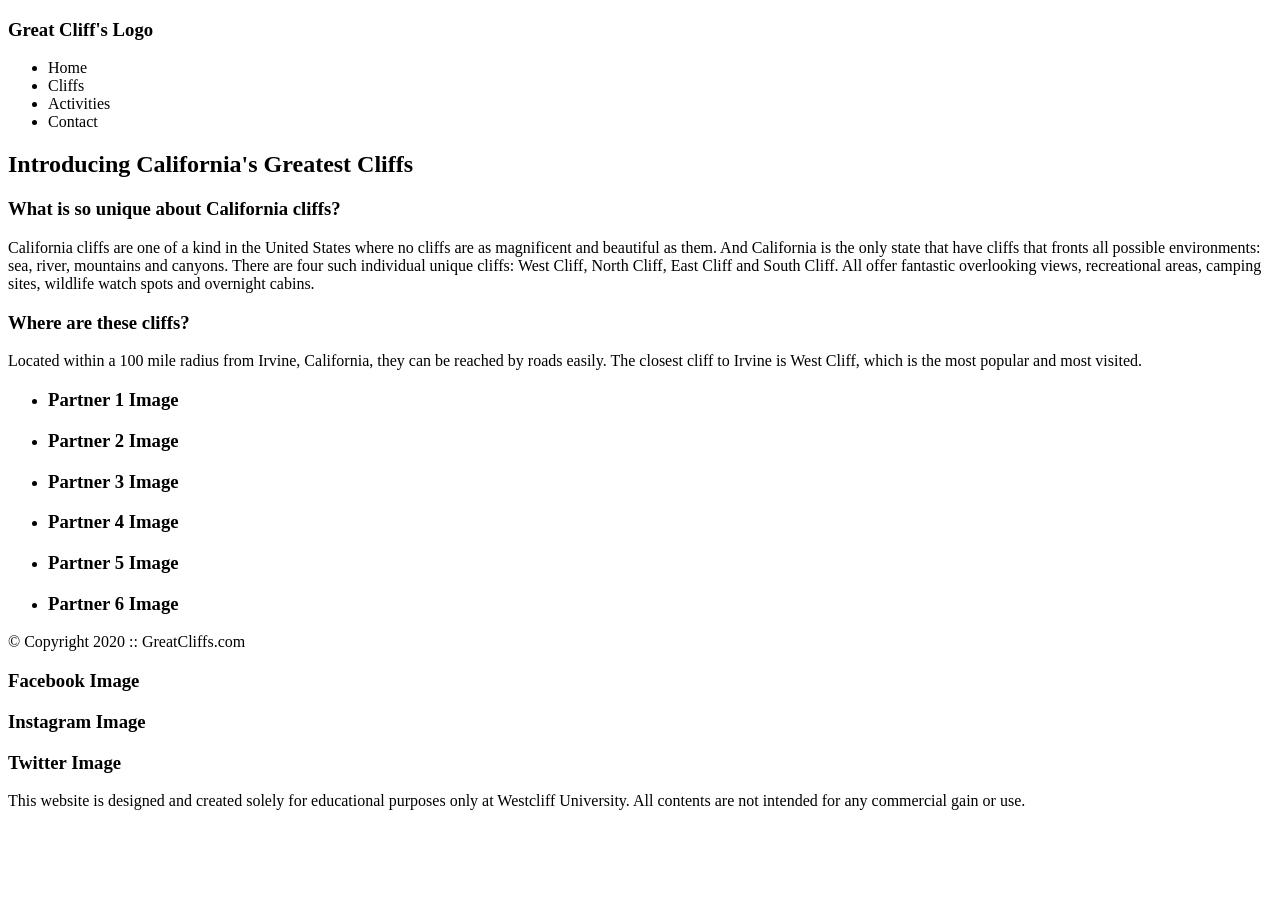
==== index.html @ 884df66e "assignment submision" ====
<!DOCTYPE html>
<html>
<head>
<title>Great Cliffs</title>
<meta charset="utf-8">
</head>
<body>

<!-- Container to wrap everything -->
<div id="container">

    <!-- Header -->
    <header>
        <div class="main-header">

            <!-- Site logo -->
            <div class="logo">
                <h3>Great Cliff's Logo</h3>
            </div>

            <!-- Main Navigation -->
            <nav class="main-menu">
                <ul>
                    <li>Home</li>
                    <li>Cliffs</li>
                    <li>Activities</li>
                    <li>Contact</li>
                </ul>
            </nav> <!-- End Main Navigation -->

        </div> <!-- End main-header -->
    </header> <!-- End Header -->

    <!-- Main Content -->
    <main>
        <h2>Introducing California's Greatest Cliffs</h2>

        <h3>What is so unique about California cliffs?</h3>
        <p>California cliffs are one of a kind in the United States where no cliffs are as magnificent and beautiful as them. And California is the only state that have cliffs that fronts all possible environments: sea, river, mountains and canyons. There are four such individual unique cliffs: West Cliff, North Cliff, East Cliff and South Cliff. All offer fantastic overlooking views, recreational areas, camping sites, wildlife watch spots and overnight cabins.</p>

        <h3>Where are these cliffs?</h3>
        <p>Located within a 100 mile radius from Irvine, California, they can be reached by roads easily. The closest cliff to Irvine is West Cliff, which is the most popular and most visited.</p>
    </main> <!-- End Main Content -->

    <!-- Partners -->
    <section>
        <ul id="partners">
            <li class="partner"><h3>Partner 1 Image</h3></li>
            <li class="partner"><h3>Partner 2 Image</h3></li>
            <li class="partner"><h3>Partner 3 Image</h3></li>
            <li class="partner"><h3>Partner 4 Image</h3></li>
            <li class="partner"><h3>Partner 5 Image</h3></li>
            <li class="partner"><h3>Partner 6 Image</h3></li>
        </ul>
    </section> <!-- End Partners -->

    <!-- Footer Information -->
    <footer>

        <div id="nondisclaimer">
            <div class="copy">&copy; Copyright 2020 :: GreatCliffs.com</div>
            <div class="social">
                <h3>Facebook Image</h3>
                <h3>Instagram Image</h3>
                <h3>Twitter Image</h3>
            </div>
        </div> <!-- End nondisclaimer -->

        <div id="disclaimer">
            <p>This website is designed and created solely for educational purposes only at Westcliff University. All contents are not intended for any commercial gain or use.</p>
        </div> <!-- End disclaimer -->

    </footer> <!-- End Footer -->

</div> <!-- End Container -->

</body>
</html>
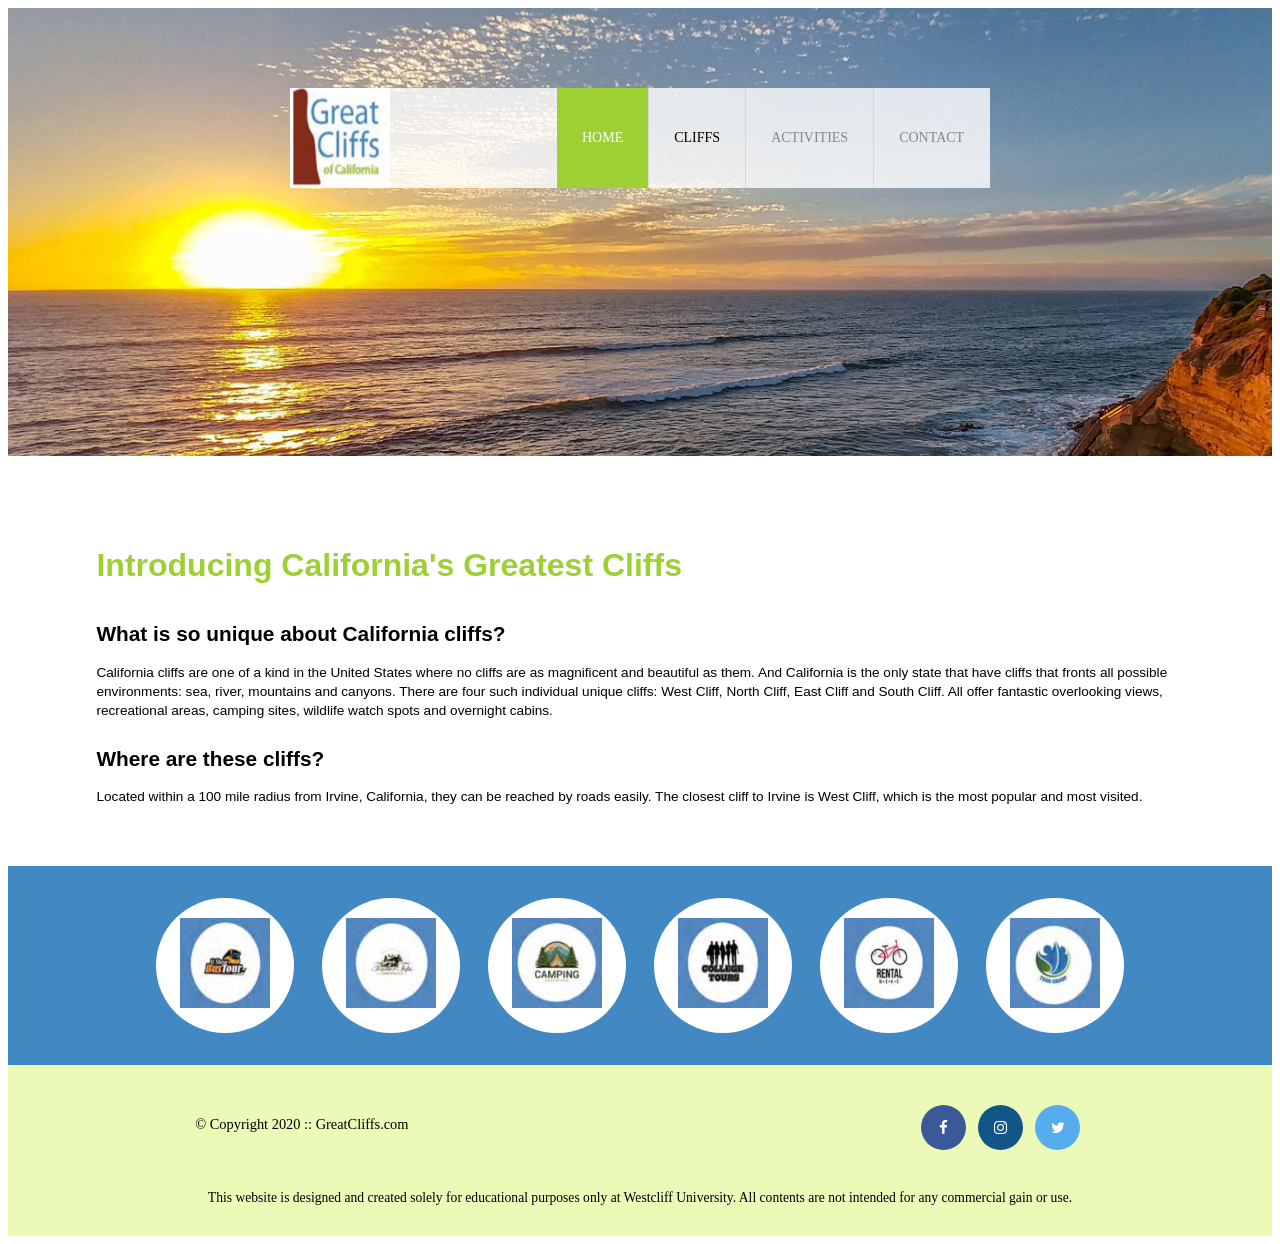
==== commit 0f2a9ce4: "d1 hw submission" ====
--- a/index.html
+++ b/index.html
@@ -3,8 +3,164 @@
 <head>
 <title>Great Cliffs</title>
 <meta charset="utf-8">
+
+<!-- Font Awesome -->
+<link rel="stylesheet" href="https://cdnjs.cloudflare.com/ajax/libs/font-awesome/4.7.0/css/font-awesome.min.css">
+
+<!-- Embed Style Method -->
+<style>
+  /* Header */
+  header {
+    width: 100%;
+    min-height: 400px;
+    padding-top: 3em;
+  }
+  #home header {
+    background:  no-repeat lightgrey url(images/cliff_ocean.jpg);
+    background-size: 1500px;
+  }
+  .main-header {
+    background-color:rgb(255, 255, 255, 0.8);
+    width: 700px;
+    margin: 2em auto 0 auto;
+    min-height: 100px;
+    height: 100px;
+  }
+  .main-header .logo img {
+    width: 100px;
+    height: 100px;
+    margin: 0 2em 0 0;
+    float: left;
+  }
+
+  /* Navigation */
+  .main-menu {
+    margin-left: 227px;
+    font-weight: 400;
+  }
+  .main-menu ul li {
+    list-style-type: none;
+    display: inline-block;
+    float: left;
+    padding-left: 25px;
+    padding-right: 25px;
+    border-left: 1px solid rgba(202, 204, 202, 0.6);
+    line-height: 100px;
+    text-transform: uppercase;
+    font-size: 14px;
+  }
+  .main-menu ul li a {
+    text-decoration: none;
+    color: #888;
+  }
+  .main-menu ul li a:hover {
+    color: #9ed034;
+  }
+  .main-menu ul li.active {
+    background: #9ed034;
+    border: none;
+  }
+  .main-menu ul li.active a {
+    color: #fff;
+  }
+
+  /* Main */
+  main {
+    padding: 4em 7% 2em 7%;
+    font-family: Arial, Helvetica, sans-serif;
+  }
+  main h2 {
+    color: #9ed034;
+    font-size: 2em;
+    margin-bottom: 1.2em;
+  }
+  main h3 {
+    font-size: 1.3em;
+    margin-bottom: 0.8em;
+  }
+  main p {
+    font-size: 0.85em;
+    line-height: 1.4em;
+    margin-bottom: 2em;
+  }
+
+  /* Partners */
+  section {
+    width: 100%;
+    background-color: #4288C3;
+  }
+  section #partners {
+    width: 1200px;
+    padding: 2em 0 2em 0;
+    margin: 0 auto;
+    text-align: center;
+  }
+  section #partners .partner {
+    display: inline-block;
+    margin: 0 0.75em;
+    padding: 1.3em 1.5em;
+    background-color: #fff;
+    border-radius: 50%;
+  }
+  section #partners .partner img {
+    width: 90px;
+    height: 90px;
+  }
+
+  /* Footer */
+  footer {
+    width: 100%;
+    height: 155px;
+    padding-bottom: 1em;
+    background-color: #ecfab8;
+  }
+  footer #nondisclaimer .copy {
+    padding: 3.5em 3.5em 3.5em 13em;
+    float: left;
+    font-size: 0.9em;
+  }
+  footer #nondisclaimer .social {
+    padding: 2.5em;
+    margin-right: 9.25em;
+    float: right;
+  }
+  footer #disclaimer {
+    clear: both;
+  }
+  footer #disclaimer p {
+    font-size: 0.85em;
+    text-align: center;
+  }
+  footer #nondisclaimer .social .fa {
+    padding: 15px;
+    font-size: 15px;
+    width: 15px;
+    text-align: center;
+    text-decoration: none;
+    margin: 0 4px;
+    border-radius: 50%;
+  }
+  footer #nondisclaimer .social .fa:hover {
+    opacity: 0.7;
+  }
+  footer #nondisclaimer .social .fa-facebook {
+    background: #3B5998;
+    color: white;
+  }
+
+  footer #nondisclaimer .social .fa-twitter {
+    background: #55ACEE;
+    color: white;
+  }
+
+  footer #nondisclaimer .social .fa-instagram {
+    background: #125688;
+    color: white;
+  }
+</style>
+
 </head>
-<body>
+<body id="home">
 
 <!-- Container to wrap everything -->
 <div id="container">
@@ -15,16 +171,16 @@
 
             <!-- Site logo -->
             <div class="logo">
-                <h3>Great Cliff's Logo</h3>
+                <img src="images/logo.png" alt="Great Cliffs Logo" width="125">
             </div>
 
             <!-- Main Navigation -->
             <nav class="main-menu">
                 <ul>
-                    <li>Home</li>
+                    <li class="active"><a href="index.html">Home</a></li>
                     <li>Cliffs</li>
-                    <li>Activities</li>
-                    <li>Contact</li>
+                    <li><a href="activities.html">Activities</a></li>
+                    <li><a href="contact.html">Contact</a></li>
                 </ul>
             </nav> <!-- End Main Navigation -->
 
@@ -45,12 +201,24 @@
     <!-- Partners -->
     <section>
         <ul id="partners">
-            <li class="partner"><h3>Partner 1 Image</h3></li>
-            <li class="partner"><h3>Partner 2 Image</h3></li>
-            <li class="partner"><h3>Partner 3 Image</h3></li>
-            <li class="partner"><h3>Partner 4 Image</h3></li>
-            <li class="partner"><h3>Partner 5 Image</h3></li>
-            <li class="partner"><h3>Partner 6 Image</h3></li>
+            <li class="partner">
+                <img src="images/partners/partner-bustour.png" alt="Partner Bus Tours">
+            </li>
+            <li class="partner">
+                <img src="images/partners/partner-cabinrental.png" alt="Partner Cabin Rental">
+            </li>
+            <li class="partner">
+                <img src="images/partners/partner-campingadv.png" alt="Partner Camping Adventure">
+            </li>
+            <li class="partner">
+                <img src="images/partners/partner-collegetours.png" alt="Partner College Tours">
+            </li>
+            <li class="partner">
+                <img src="images/partners/partner-rentalbike.png" alt="Partner Bike Rentals">
+            </li>
+            <li class="partner">
+                <img src="images/partners/partner-tourgroup.png" alt="Partner Tour Group">
+            </li>
         </ul>
     </section> <!-- End Partners -->
 
@@ -60,9 +228,9 @@
         <div id="nondisclaimer">
             <div class="copy">&copy; Copyright 2020 :: GreatCliffs.com</div>
             <div class="social">
-                <h3>Facebook Image</h3>
-                <h3>Instagram Image</h3>
-                <h3>Twitter Image</h3>
+                <a href="#" class="fa fa-facebook"></a>
+                <a href="#" class="fa fa-instagram"></a>
+                <a href="#" class="fa fa-twitter"></a>
             </div>
         </div> <!-- End nondisclaimer -->
 
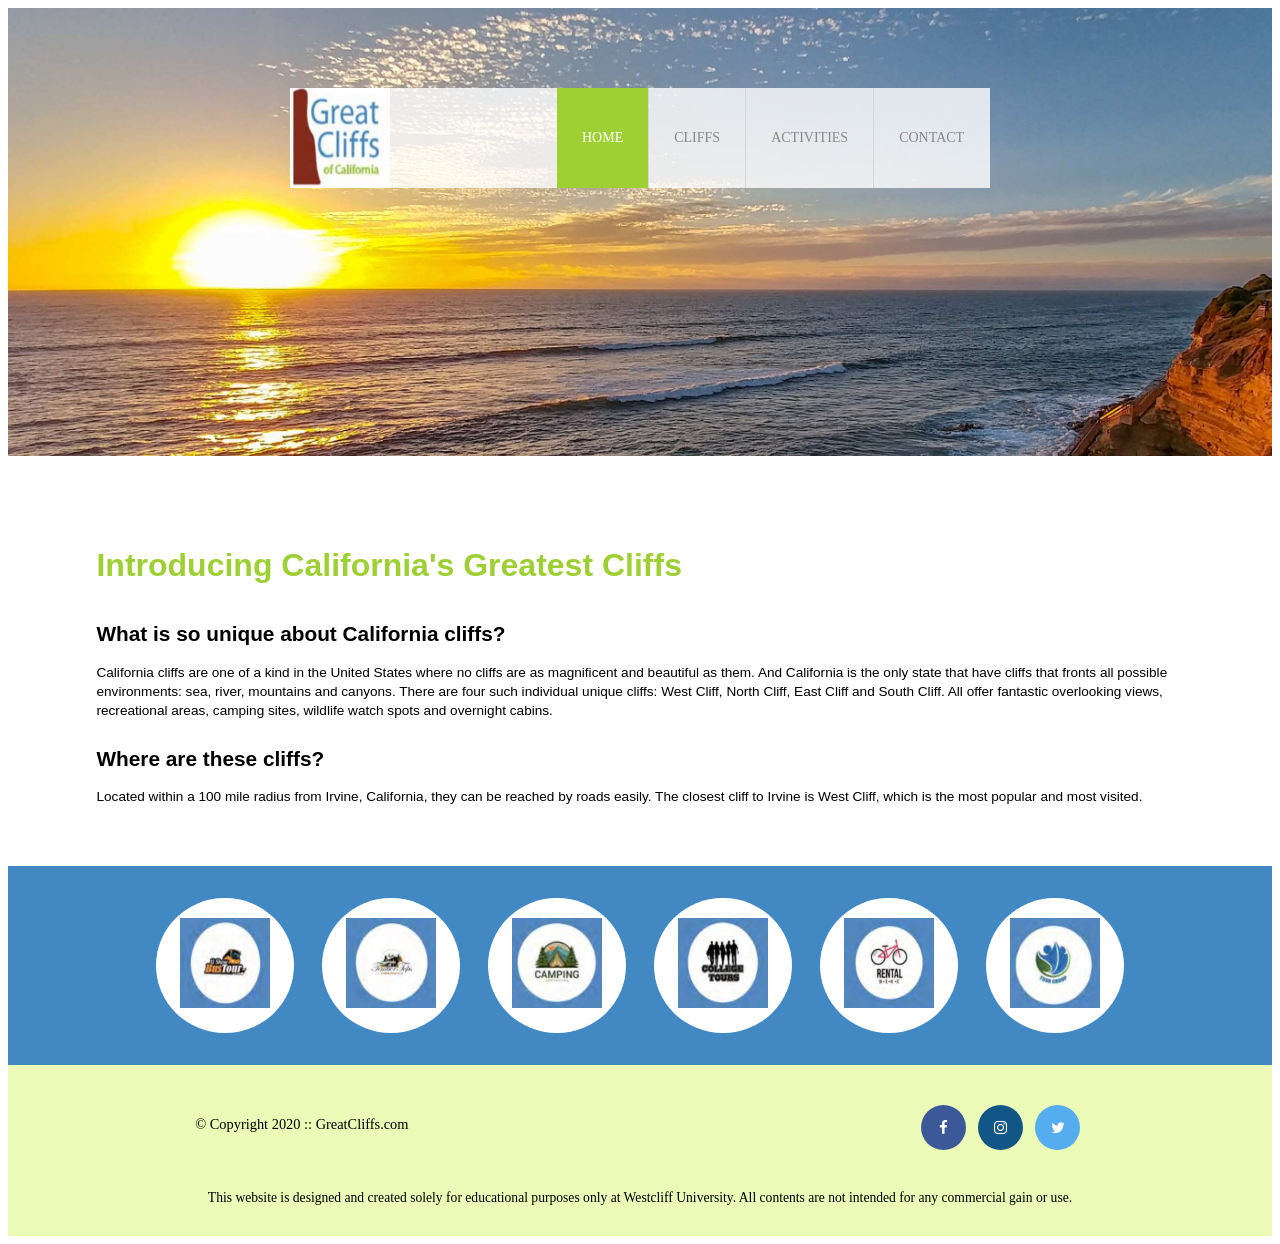
==== commit 70a57c7d: "d3 hw: styled cliffs page and linked cliffs in nav" ====
--- a/index.html
+++ b/index.html
@@ -7,157 +7,7 @@
 <!-- Font Awesome -->
 <link rel="stylesheet" href="https://cdnjs.cloudflare.com/ajax/libs/font-awesome/4.7.0/css/font-awesome.min.css">
 
-<!-- Embed Style Method -->
-<style>
-  /* Header */
-  header {
-    width: 100%;
-    min-height: 400px;
-    padding-top: 3em;
-  }
-  #home header {
-    background:  no-repeat lightgrey url(images/cliff_ocean.jpg);
-    background-size: 1500px;
-  }
-  .main-header {
-    background-color:rgb(255, 255, 255, 0.8);
-    width: 700px;
-    margin: 2em auto 0 auto;
-    min-height: 100px;
-    height: 100px;
-  }
-  .main-header .logo img {
-    width: 100px;
-    height: 100px;
-    margin: 0 2em 0 0;
-    float: left;
-  }
-
-  /* Navigation */
-  .main-menu {
-    margin-left: 227px;
-    font-weight: 400;
-  }
-  .main-menu ul li {
-    list-style-type: none;
-    display: inline-block;
-    float: left;
-    padding-left: 25px;
-    padding-right: 25px;
-    border-left: 1px solid rgba(202, 204, 202, 0.6);
-    line-height: 100px;
-    text-transform: uppercase;
-    font-size: 14px;
-  }
-  .main-menu ul li a {
-    text-decoration: none;
-    color: #888;
-  }
-  .main-menu ul li a:hover {
-    color: #9ed034;
-  }
-  .main-menu ul li.active {
-    background: #9ed034;
-    border: none;
-  }
-  .main-menu ul li.active a {
-    color: #fff;
-  }
-
-  /* Main */
-  main {
-    padding: 4em 7% 2em 7%;
-    font-family: Arial, Helvetica, sans-serif;
-  }
-  main h2 {
-    color: #9ed034;
-    font-size: 2em;
-    margin-bottom: 1.2em;
-  }
-  main h3 {
-    font-size: 1.3em;
-    margin-bottom: 0.8em;
-  }
-  main p {
-    font-size: 0.85em;
-    line-height: 1.4em;
-    margin-bottom: 2em;
-  }
-
-  /* Partners */
-  section {
-    width: 100%;
-    background-color: #4288C3;
-  }
-  section #partners {
-    width: 1200px;
-    padding: 2em 0 2em 0;
-    margin: 0 auto;
-    text-align: center;
-  }
-  section #partners .partner {
-    display: inline-block;
-    margin: 0 0.75em;
-    padding: 1.3em 1.5em;
-    background-color: #fff;
-    border-radius: 50%;
-  }
-  section #partners .partner img {
-    width: 90px;
-    height: 90px;
-  }
-
-  /* Footer */
-  footer {
-    width: 100%;
-    height: 155px;
-    padding-bottom: 1em;
-    background-color: #ecfab8;
-  }
-  footer #nondisclaimer .copy {
-    padding: 3.5em 3.5em 3.5em 13em;
-    float: left;
-    font-size: 0.9em;
-  }
-  footer #nondisclaimer .social {
-    padding: 2.5em;
-    margin-right: 9.25em;
-    float: right;
-  }
-  footer #disclaimer {
-    clear: both;
-  }
-  footer #disclaimer p {
-    font-size: 0.85em;
-    text-align: center;
-  }
-  footer #nondisclaimer .social .fa {
-    padding: 15px;
-    font-size: 15px;
-    width: 15px;
-    text-align: center;
-    text-decoration: none;
-    margin: 0 4px;
-    border-radius: 50%;
-  }
-  footer #nondisclaimer .social .fa:hover {
-    opacity: 0.7;
-  }
-  footer #nondisclaimer .social .fa-facebook {
-    background: #3B5998;
-    color: white;
-  }
-
-  footer #nondisclaimer .social .fa-twitter {
-    background: #55ACEE;
-    color: white;
-  }
-
-  footer #nondisclaimer .social .fa-instagram {
-    background: #125688;
-    color: white;
-  }
-</style>
+<link rel="stylesheet" href="styles.css">
 
 </head>
 <body id="home">
@@ -178,7 +28,7 @@
             <nav class="main-menu">
                 <ul>
                     <li class="active"><a href="index.html">Home</a></li>
-                    <li>Cliffs</li>
+                    <li><a href="cliffs.html">Cliffs</a></li>
                     <li><a href="activities.html">Activities</a></li>
                     <li><a href="contact.html">Contact</a></li>
                 </ul>
--- a/styles.css
+++ b/styles.css
@@ -0,0 +1,303 @@
+/* Header */
+header {
+  width: 100%;
+  min-height: 400px;
+  padding-top: 3em;
+}
+#home header {
+  background:  no-repeat lightgrey url(images/cliff_ocean.jpg);
+  background-size: 1500px;
+}
+#activities header {
+  background:  no-repeat lightgrey url(images/runfly.jpg);
+  background-size: 1500px;
+}
+#contact header {
+  background:  no-repeat lightgrey url(images/cliff_rock.jpg);
+  background-size: 1500px;
+}
+#cliffs header {
+  background:  no-repeat lightgrey url(images/forest_cliff.jpg);
+  background-size: 1500px;
+}
+.main-header {
+  background-color:rgb(255, 255, 255, 0.8);
+  width: 700px;
+  margin: 2em auto 0 auto;
+  min-height: 100px;
+  height: 100px;
+}
+.main-header .logo img {
+  width: 100px;
+  height: 100px;
+  margin: 0 2em 0 0;
+  float: left;
+}
+
+/* Navigation */
+.main-menu {
+  margin-left: 227px;
+  font-weight: 400;
+}
+.main-menu ul li {
+  list-style-type: none;
+  display: inline-block;
+  float: left;
+  padding-left: 25px;
+  padding-right: 25px;
+  border-left: 1px solid rgba(202, 204, 202, 0.6);
+  line-height: 100px;
+  text-transform: uppercase;
+  font-size: 14px;
+}
+.main-menu ul li a {
+  text-decoration: none;
+  color: #888;
+}
+.main-menu ul li a:hover {
+  color: #9ed034;
+}
+.main-menu ul li.active {
+  background: #9ed034;
+  border: none;
+}
+.main-menu ul li.active a {
+  color: #fff;
+}
+
+/* Main */
+main {
+  padding: 4em 7% 2em 7%;
+  font-family: Arial, Helvetica, sans-serif;
+}
+main h1,
+main h2 {
+  color: #9ed034;
+  font-size: 2em;
+  margin-bottom: 1.2em;
+}
+main h3 {
+  font-size: 1.3em;
+  margin-bottom: 0.8em;
+}
+main p {
+  font-size: 0.85em;
+  line-height: 1.4em;
+  margin-bottom: 2em;
+}
+
+/* Partners */
+section {
+  width: 100%;
+  background-color: #4288C3;
+}
+section #partners {
+  width: 1200px;
+  padding: 2em 0 2em 0;
+  margin: 0 auto;
+  text-align: center;
+}
+section #partners .partner {
+  display: inline-block;
+  margin: 0 0.75em;
+  padding: 1.3em 1.5em;
+  background-color: #fff;
+  border-radius: 50%;
+}
+section #partners .partner img {
+  width: 90px;
+  height: 90px;
+}
+
+/* Footer */
+footer {
+  width: 100%;
+  height: 155px;
+  padding-bottom: 1em;
+  background-color: #ecfab8;
+}
+footer #nondisclaimer .copy {
+  padding: 3.5em 3.5em 3.5em 13em;
+  float: left;
+  font-size: 0.9em;
+}
+footer #nondisclaimer .social {
+  padding: 2.5em;
+  margin-right: 9.25em;
+  float: right;
+}
+footer #disclaimer {
+  clear: both;
+}
+footer #disclaimer p {
+  font-size: 0.85em;
+  text-align: center;
+}
+footer #nondisclaimer .social .fa {
+  padding: 15px;
+  font-size: 15px;
+  width: 15px;
+  text-align: center;
+  text-decoration: none;
+  margin: 0 4px;
+  border-radius: 50%;
+}
+footer #nondisclaimer .social .fa:hover {
+  opacity: 0.7;
+}
+footer #nondisclaimer .social .fa-facebook {
+  background: #3B5998;
+  color: white;
+}
+
+footer #nondisclaimer .social .fa-twitter {
+  background: #55ACEE;
+  color: white;
+}
+
+footer #nondisclaimer .social .fa-instagram {
+  background: #125688;
+  color: white;
+}
+
+/* Activities */
+table {
+  width: 1000px;
+  margin: 4em auto 0 auto;
+}
+caption {
+  background: #852B1B;
+  height: 40px;
+  color: #fff;
+  font-size: 1.3em;
+  font-weight: bold;
+  padding-top: 1em;
+}
+thead {
+  background: #BDE1FF;
+}
+tbody {
+  background: #EEFFE6;
+  text-align: center;
+}
+th,td {
+  width: 225px;
+  height: 75px;
+  vertical-align: middle;
+  border: solid 1px #852B1B;
+}
+th:first-child {
+  width: 125px;
+  height: 50px;
+  background: #4977D1;
+  color: #fff;
+}
+td:first-child {
+  font-weight: bold;
+  background: #BDE1FF;
+}
+
+/* Contact */
+.contactinfo {
+  margin-bottom: 1.5em;
+  font-size: 0.85em;
+}
+.contactinfo span:first-child {
+  font-weight: bold;
+}
+form fieldset {
+  border: 1px solid #9ed034;
+  margin: 0;
+  padding: 0.5em 2em 1.5em 2em;
+  font-size: 0.9em;
+}
+form legend {
+  color: #4977D1;
+  font-size: 0.8em;
+  font-weight: bold;
+  text-transform: uppercase;
+  padding: 0 0.5em;
+}
+form label {
+  font-weight: bold;
+}
+form .textbox label {
+  display: block;
+  margin: 1em 0 0.3em 0;
+}
+form .textbox input {
+  display: block;
+  width: 50%;
+  height: 22px;
+  box-sizing: border-box;
+}
+form .radios,
+form .selectmenu {
+  margin-top: 1.5em;
+}
+form .selectmenu select {
+  width: 120px;
+  text-align: center;
+}
+form .commentbox label {
+  display: block;
+  margin: 1.5em 0 0.3em 0;
+}
+form .commentbox textarea {
+  display: block;
+  width: 50%;
+  height: 160px;
+  resize: none;
+  box-sizing: border-box;
+}
+form .button {
+  width: 50%;
+  margin-top: 1em;
+  text-align: right;
+}
+form .button input {
+  width: 100px;
+  height: 30px;
+  border: none;
+  background-color: #4977D1;
+  color: #fff;
+  font-weight: bold;
+}
+
+/* Cliffs */
+.cliff-list {
+  margin: 3em 0 0 0;
+  padding: 0;
+  text-align: center;
+}
+.cliff-list .cliff {
+  list-style-type: none;
+  display: inline-block;
+  vertical-align: top;
+  width: 45%;
+  margin: 0 1.5% 3em 1.5%;
+  padding-bottom: 1.2em;
+  background-color: #fff;
+  border-bottom: 4px solid #9ed034;
+  box-shadow: 0 4px 12px rgba(0, 0, 0, 0.15);
+  transition: transform 0.3s;
+}
+.cliff-list .cliff:hover {
+  transform: translateY(-6px);
+}
+.cliff-list .cliff img {
+  display: block;
+  width: 100%;
+  height: auto;
+}
+.cliff-list .cliff h3 {
+  margin: 1em 0 0.3em 0;
+  color: #4977D1;
+  text-transform: uppercase;
+}
+.cliff-list .cliff span {
+  color: #888;
+  font-size: 0.9em;
+  text-transform: uppercase;
+  letter-spacing: 2px;
+}
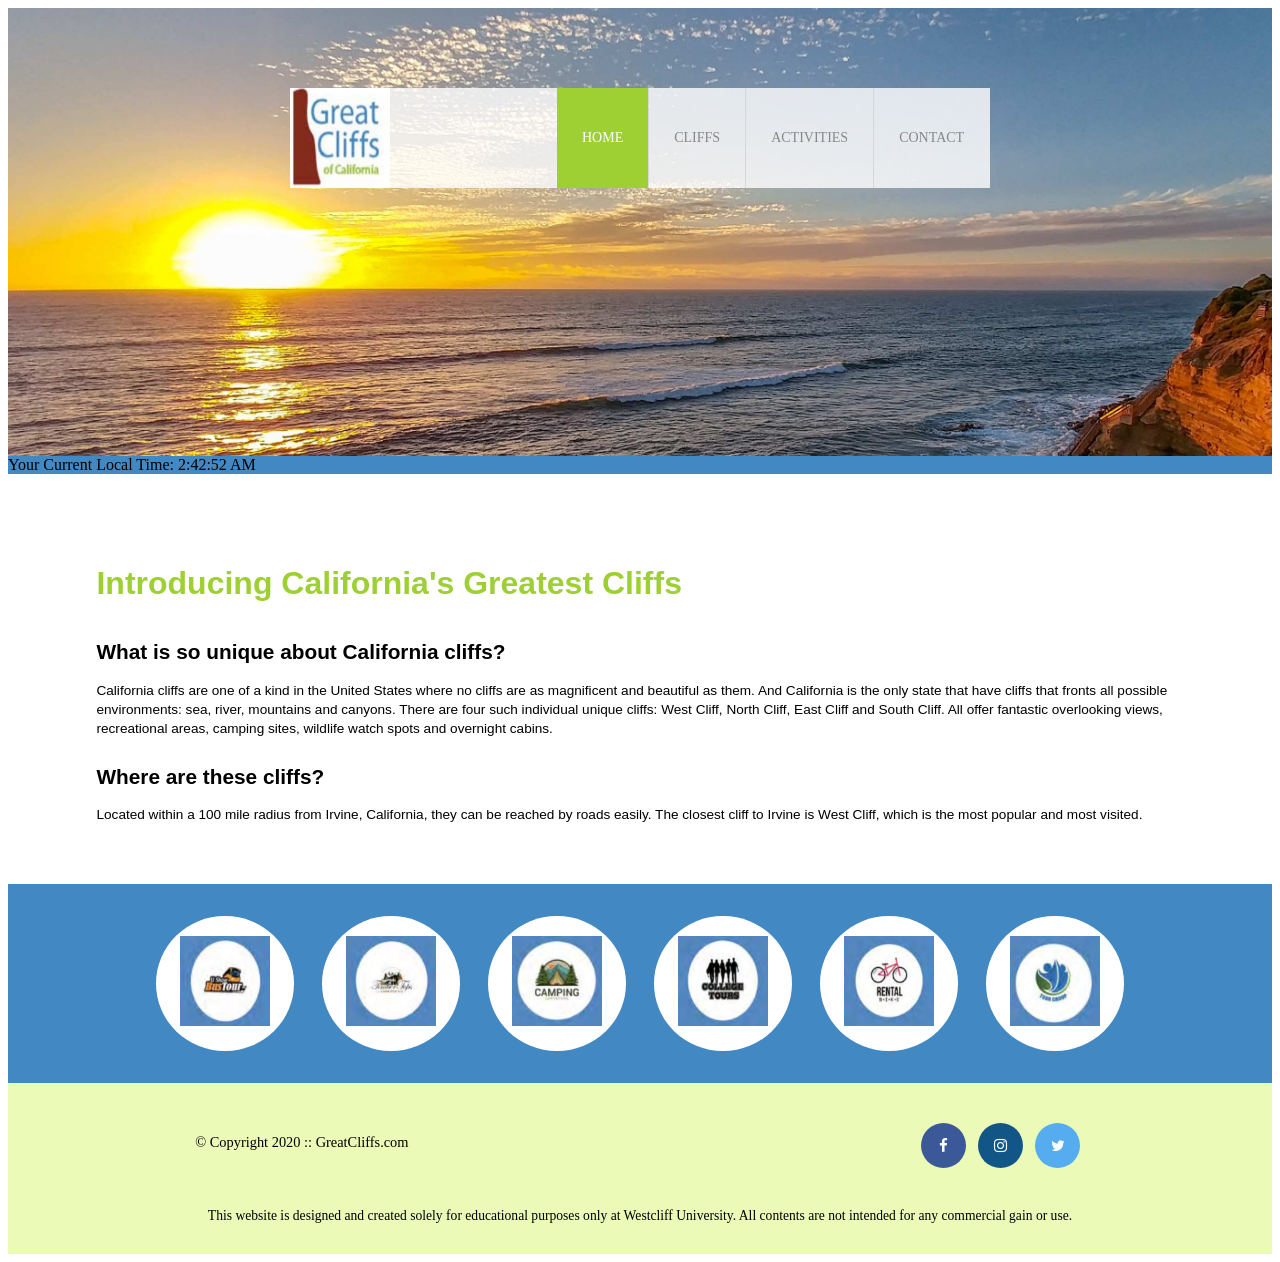
==== commit 59e55df9: "w3 d1 hw: added digital clock element and javascript to home page" ====
--- a/index.html
+++ b/index.html
@@ -36,6 +36,12 @@
 
         </div> <!-- End main-header -->
     </header> <!-- End Header -->
+
+    <!-- Time of Day -->
+    <section id="timeofday">
+        <span>Your Current Local Time: </span>
+        <span id="clock"></span>
+    </section> <!-- End Time of Day -->
 
     <!-- Main Content -->
     <main>
@@ -92,5 +98,49 @@
 
 </div> <!-- End Container -->
 
+<!--JavaScript Codes-->
+<script>
+    //Create a time data function
+    function currentTime() {
+        //Declare variables
+        var d = new Date(); //Get current date
+        var hr = d.getHours(); //Get current hours
+        var min = d.getMinutes(); //Get current minutes
+        var sec = d.getSeconds(); //Get current seconds
+        var ampm; //Declare empty variable to store AM or PM
+
+        //Add 0 to single digits for seconds
+        if (sec < 10) {
+            sec = "0" + sec;
+        }
+        //Add 0 to single digits for minutes
+        if (min < 10) {
+            min = "0" + min;
+        }
+
+        //Determine AM or PM string
+        if (hr == 12) {
+            ampm = "PM"; //Set to PM
+        } else if (hr > 12) {
+            hr -= 12; //Deduct 12 from hours greater than 12 (military time)
+            ampm = "PM"; //Set to PM
+        } else {
+            ampm = "AM"; //Set to AM
+        }
+
+        //Assemble time format to display
+        var time = hr + ":" + min + ":" + sec + " " + ampm;
+
+        //Display current local time on HTML element
+        document.getElementById("clock").innerText = time; //adding time
+    }
+
+    //Initial run of time data function
+    currentTime();
+
+    //Run time data function every 1 second
+    setInterval(currentTime, 1000); //setting timer
+</script>
+
 </body>
 </html>
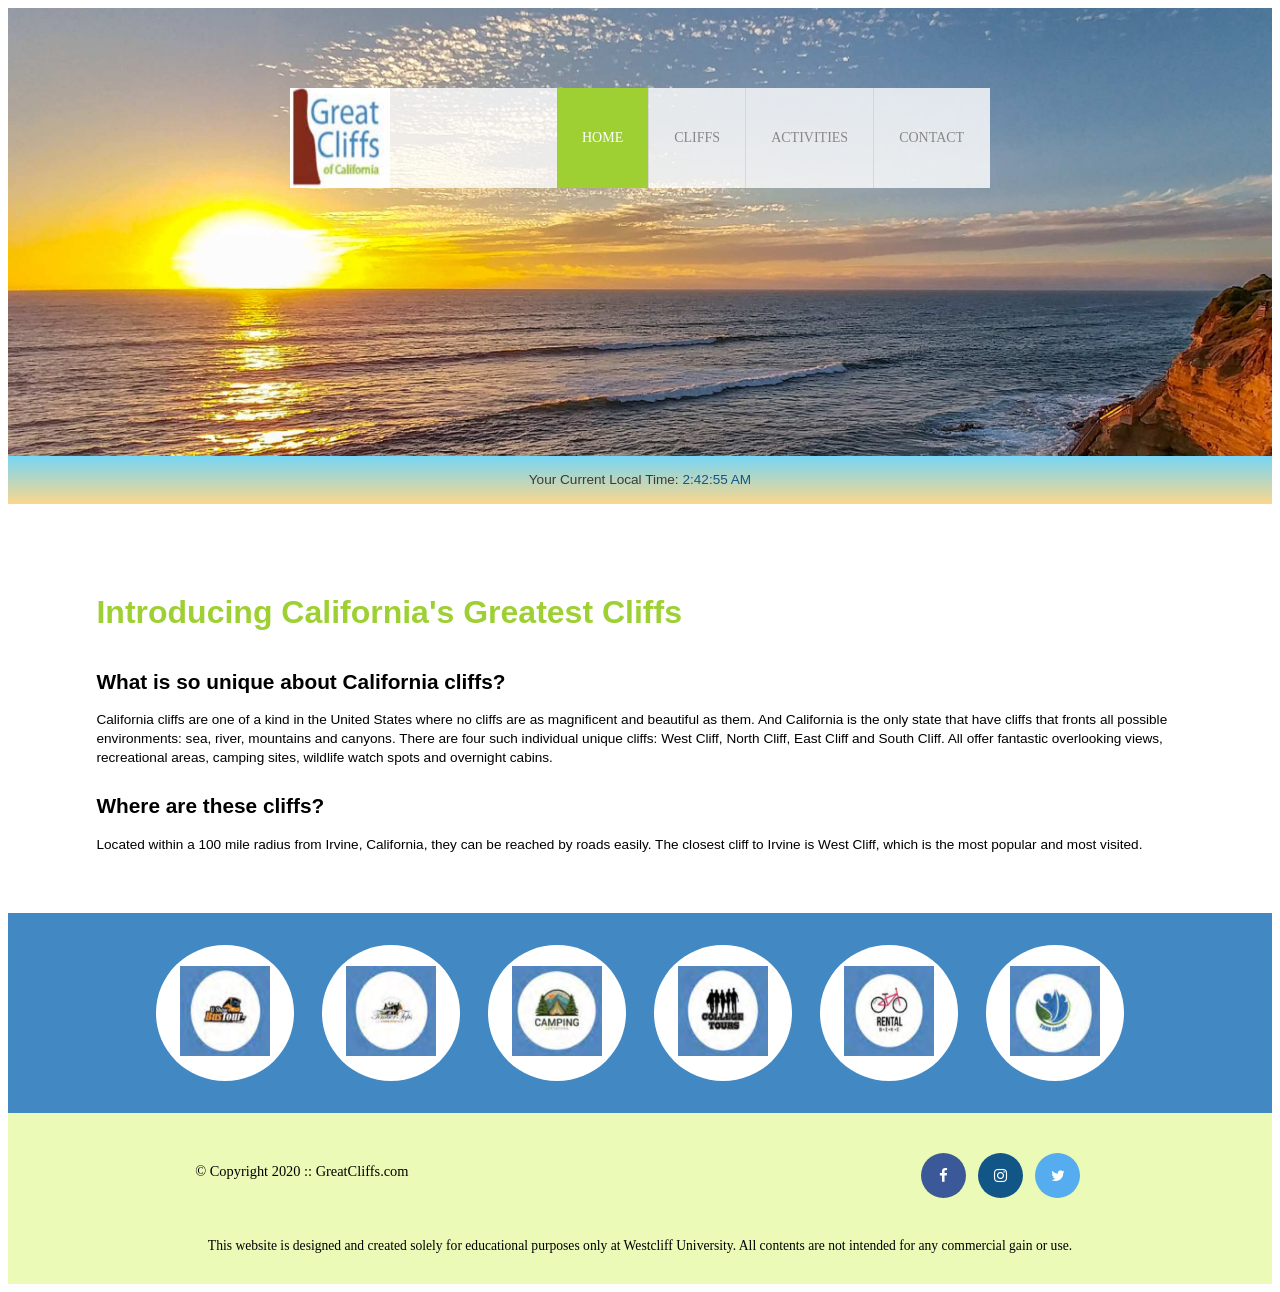
==== commit 892d1aba: "w3 d1 hw: added time zone to digital clock (challenge)" ====
--- a/index.html
+++ b/index.html
@@ -108,6 +108,10 @@
         var min = d.getMinutes(); //Get current minutes
         var sec = d.getSeconds(); //Get current seconds
         var ampm; //Declare empty variable to store AM or PM
+        var utchr = d.getUTCHours(); //Get current Greenwich Mean Time (GMT)
+        var timeDiff; //To store time difference between GMT hour and Local hour
+        var adjTimeDiff; //To store time difference converted to positive number
+        var timeZone; //To store the 4 time zones (PT,MT,CT,ET)
 
         //Add 0 to single digits for seconds
         if (sec < 10) {
@@ -128,10 +132,45 @@
             ampm = "AM"; //Set to AM
         }
 
+        //Convert GMT hour from military time to standard time
+        if (utchr > 12) {
+            utchr -= 12;
+        }
+
+        //Calculate time difference between GMT hour and local hour
+        timeDiff = utchr - hr;
+
+        //Convert time difference, if negative, to positive
+        if (timeDiff < 0) {
+            adjTimeDiff = timeDiff + 12;
+        } else {
+            adjTimeDiff = timeDiff;
+        }
+
+        //Add 1 hour back during daylight saving time so each zone has one fixed difference
+        var janOffset = new Date(d.getFullYear(), 0, 1).getTimezoneOffset();
+        var julOffset = new Date(d.getFullYear(), 6, 1).getTimezoneOffset();
+        if (d.getTimezoneOffset() < Math.max(janOffset, julOffset)) {
+            adjTimeDiff += 1;
+        }
+
+        //Check which time zone based on the adjusted time difference
+        if (adjTimeDiff == 8) {
+            timeZone = "PT"; //Pacific Time
+        } else if (adjTimeDiff == 7) {
+            timeZone = "MT"; //Mountain Time
+        } else if (adjTimeDiff == 6) {
+            timeZone = "CT"; //Central Time
+        } else if (adjTimeDiff == 5) {
+            timeZone = "ET"; //Eastern Time
+        } else {
+            timeZone = ""; //Outside the 4 time zones
+        }
+
         //Assemble time format to display
-        var time = hr + ":" + min + ":" + sec + " " + ampm;
+        var time = hr + ":" + min + ":" + sec + " " + ampm + " " + timeZone;
 
-        //Display current local time on HTML element
+        //Display current local time and time zone on HTML element
         document.getElementById("clock").innerText = time; //adding time
     }
 
--- a/styles.css
+++ b/styles.css
@@ -63,6 +63,19 @@
 }
 .main-menu ul li.active a {
   color: #fff;
+}
+
+/* Home */
+#timeofday {
+  padding: 1.2em 0;
+  background: linear-gradient(0deg, rgba(251,215,139,1) 0%, rgba(118,213,245,1) 100%);
+  font-family: Arial, Helvetica, sans-serif;
+  font-size: 0.85em;
+  text-align: center;
+  color: #3a3a3a;
+}
+#timeofday #clock {
+  color: #125688;
 }
 
 /* Main */
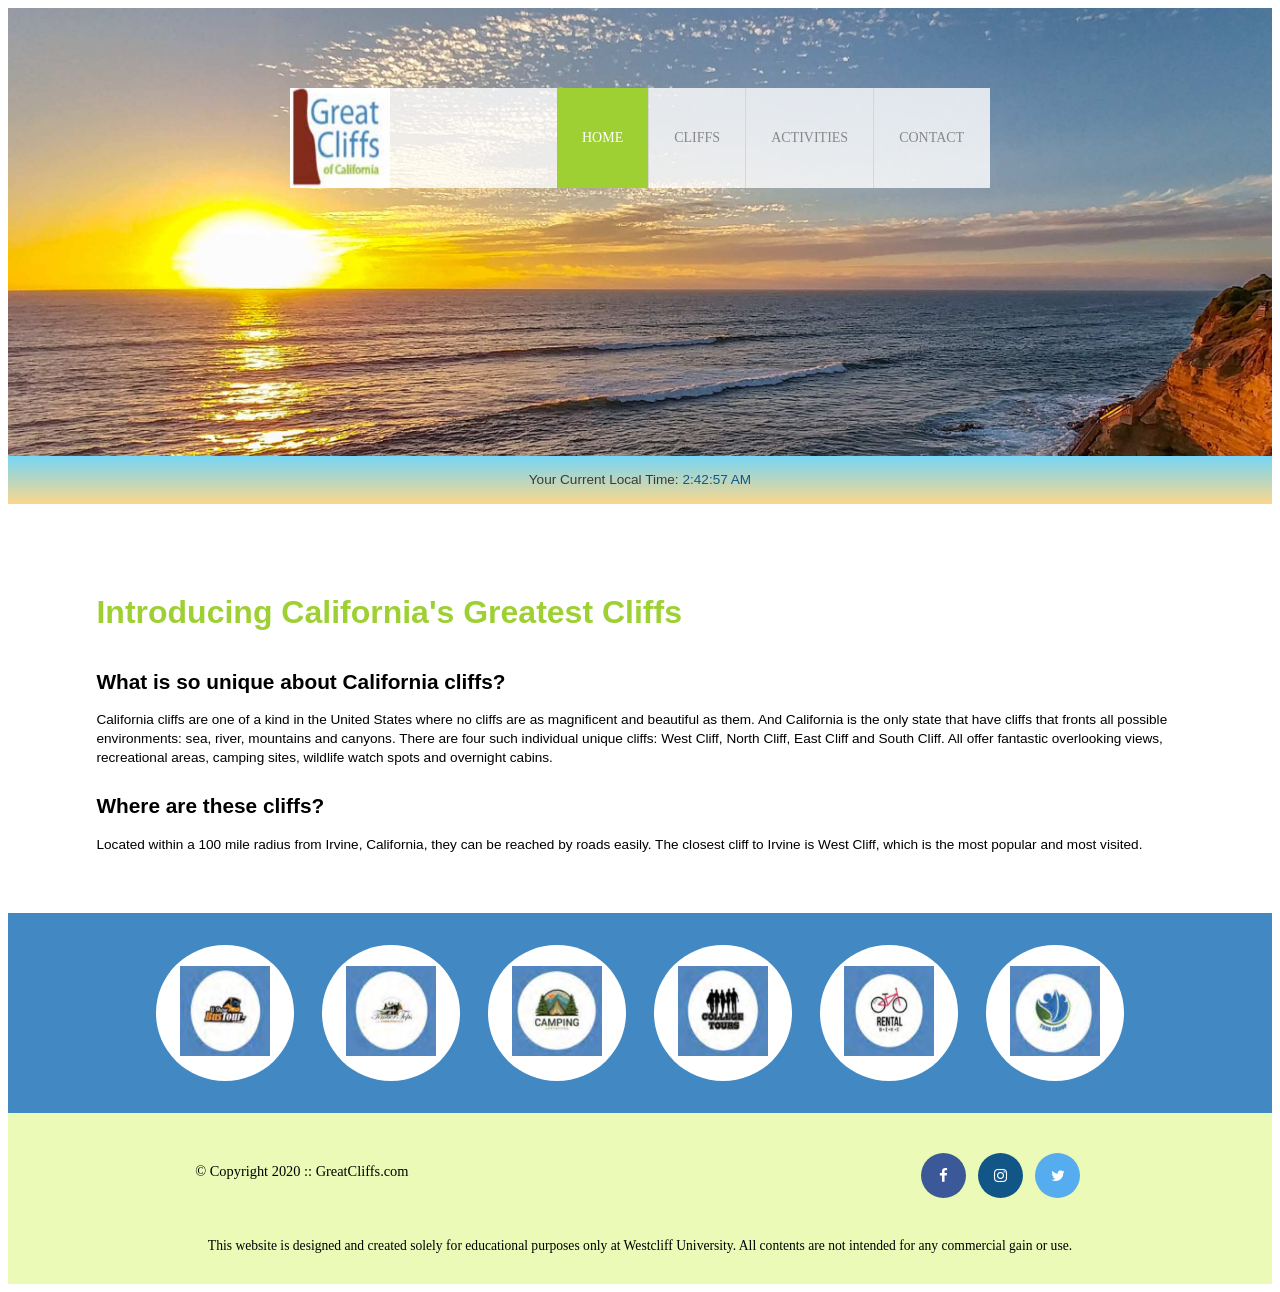
==== commit 123e01d7: "w3 d2 hw: converted partners list from html to javascript on home page" ====
--- a/index.html
+++ b/index.html
@@ -57,7 +57,7 @@
     <!-- Partners -->
     <section>
         <ul id="partners">
-            <li class="partner">
+            <!--<li class="partner">
                 <img src="images/partners/partner-bustour.png" alt="Partner Bus Tours">
             </li>
             <li class="partner">
@@ -74,7 +74,7 @@
             </li>
             <li class="partner">
                 <img src="images/partners/partner-tourgroup.png" alt="Partner Tour Group">
-            </li>
+            </li>-->
         </ul>
     </section> <!-- End Partners -->
 
@@ -179,6 +179,25 @@
 
     //Run time data function every 1 second
     setInterval(currentTime, 1000); //setting timer
+
+    //Partners list converted from HTML to JavaScript
+    var partnerFiles = ["partner-bustour", "partner-cabinrental", "partner-campingadv", "partner-collegetours", "partner-rentalbike", "partner-tourgroup"]; //Image file names
+    var partnerAlts = ["Partner Bus Tours", "Partner Cabin Rental", "Partner Camping Adventure", "Partner College Tours", "Partner Bike Rentals", "Partner Tour Group"]; //Image alt texts
+    var partnerImages = []; //Declare an empty array to store image elements
+    var partnerList = []; //Declare an empty array to store html list that contain an image
+    var partner; //Declare an empty variable to store the assembled partner list codes
+    var openPartner = "<li class='partner'>"; //Declare a variable to contain open list tag
+    var closePartner = "</li>"; //Declare a variable to contain close list tag
+
+    //Create a loop to create an image list for every partner
+    for (var i=0; i<partnerFiles.length; i++) {
+        partnerImages.push("<img src='images/partners/"+partnerFiles[i]+".png' alt='"+partnerAlts[i]+"'>"); //Assemble file name and alt text into image element
+        partner = openPartner + partnerImages[i] + closePartner; //Assemble image element with list elements
+        partnerList.push(partner); //Store(push) the assembled list codes into an array
+    }
+
+    //Display all partner image codes stored in the array (join replaces the commas between array items with a space, same gap as the HTML list)
+    document.getElementById("partners").innerHTML = partnerList.join(" ");
 </script>
 
 </body>
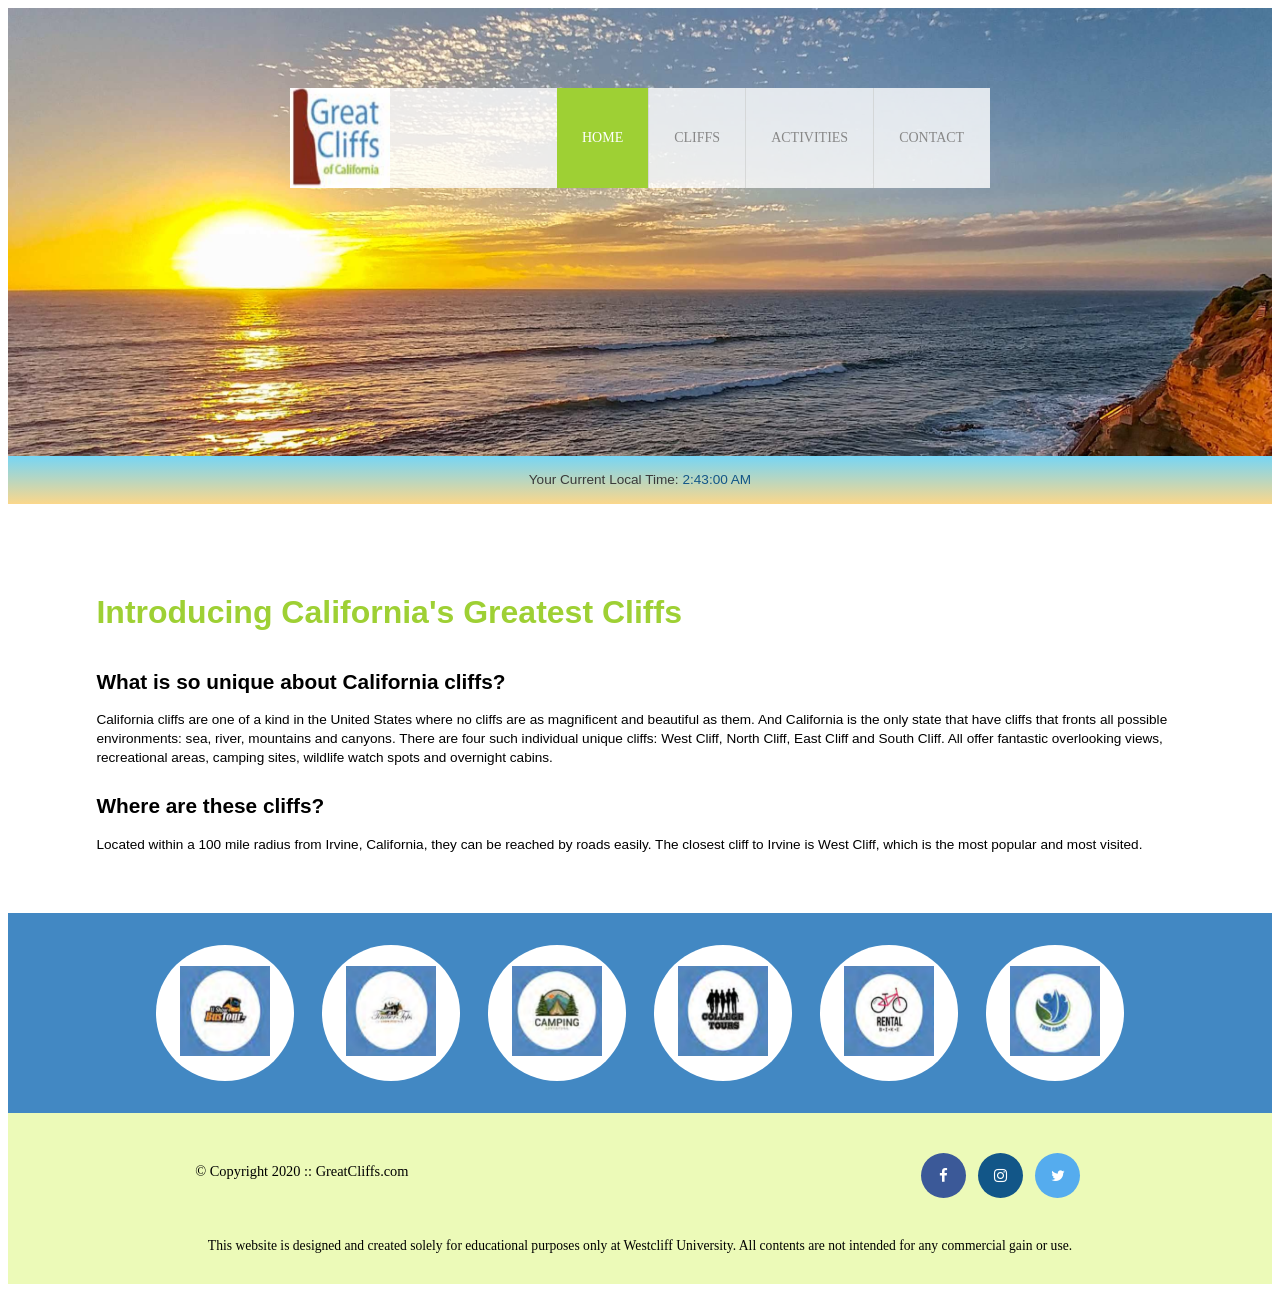
==== commit 4cb3822d: "w4 d1 hw: moved digital clock and partners scripts to external js files" ====
--- a/index.html
+++ b/index.html
@@ -98,107 +98,11 @@
 
 </div> <!-- End Container -->
 
-<!--JavaScript Codes-->
-<script>
-    //Create a time data function
-    function currentTime() {
-        //Declare variables
-        var d = new Date(); //Get current date
-        var hr = d.getHours(); //Get current hours
-        var min = d.getMinutes(); //Get current minutes
-        var sec = d.getSeconds(); //Get current seconds
-        var ampm; //Declare empty variable to store AM or PM
-        var utchr = d.getUTCHours(); //Get current Greenwich Mean Time (GMT)
-        var timeDiff; //To store time difference between GMT hour and Local hour
-        var adjTimeDiff; //To store time difference converted to positive number
-        var timeZone; //To store the 4 time zones (PT,MT,CT,ET)
+<!-- Digital Clock -->
+<script src="js/digclock.js"></script>
 
-        //Add 0 to single digits for seconds
-        if (sec < 10) {
-            sec = "0" + sec;
-        }
-        //Add 0 to single digits for minutes
-        if (min < 10) {
-            min = "0" + min;
-        }
-
-        //Determine AM or PM string
-        if (hr == 12) {
-            ampm = "PM"; //Set to PM
-        } else if (hr > 12) {
-            hr -= 12; //Deduct 12 from hours greater than 12 (military time)
-            ampm = "PM"; //Set to PM
-        } else {
-            ampm = "AM"; //Set to AM
-        }
-
-        //Convert GMT hour from military time to standard time
-        if (utchr > 12) {
-            utchr -= 12;
-        }
-
-        //Calculate time difference between GMT hour and local hour
-        timeDiff = utchr - hr;
-
-        //Convert time difference, if negative, to positive
-        if (timeDiff < 0) {
-            adjTimeDiff = timeDiff + 12;
-        } else {
-            adjTimeDiff = timeDiff;
-        }
-
-        //Add 1 hour back during daylight saving time so each zone has one fixed difference
-        var janOffset = new Date(d.getFullYear(), 0, 1).getTimezoneOffset();
-        var julOffset = new Date(d.getFullYear(), 6, 1).getTimezoneOffset();
-        if (d.getTimezoneOffset() < Math.max(janOffset, julOffset)) {
-            adjTimeDiff += 1;
-        }
-
-        //Check which time zone based on the adjusted time difference
-        if (adjTimeDiff == 8) {
-            timeZone = "PT"; //Pacific Time
-        } else if (adjTimeDiff == 7) {
-            timeZone = "MT"; //Mountain Time
-        } else if (adjTimeDiff == 6) {
-            timeZone = "CT"; //Central Time
-        } else if (adjTimeDiff == 5) {
-            timeZone = "ET"; //Eastern Time
-        } else {
-            timeZone = ""; //Outside the 4 time zones
-        }
-
-        //Assemble time format to display
-        var time = hr + ":" + min + ":" + sec + " " + ampm + " " + timeZone;
-
-        //Display current local time and time zone on HTML element
-        document.getElementById("clock").innerText = time; //adding time
-    }
-
-    //Initial run of time data function
-    currentTime();
-
-    //Run time data function every 1 second
-    setInterval(currentTime, 1000); //setting timer
-
-    //Partners list converted from HTML to JavaScript
-    var partnerFiles = ["partner-bustour", "partner-cabinrental", "partner-campingadv", "partner-collegetours", "partner-rentalbike", "partner-tourgroup"]; //Image file names
-    var partnerAlts = ["Partner Bus Tours", "Partner Cabin Rental", "Partner Camping Adventure", "Partner College Tours", "Partner Bike Rentals", "Partner Tour Group"]; //Image alt texts
-    var partnerImages = []; //Declare an empty array to store image elements
-    var partnerList = []; //Declare an empty array to store html list that contain an image
-    var partner; //Declare an empty variable to store the assembled partner list codes
-    var openPartner = "<li class='partner'>"; //Declare a variable to contain open list tag
-    var closePartner = "</li>"; //Declare a variable to contain close list tag
-
-    //Create a loop to create an image list for every partner
-    for (var i=0; i<partnerFiles.length; i++) {
-        partnerImages.push("<img src='images/partners/"+partnerFiles[i]+".png' alt='"+partnerAlts[i]+"'>"); //Assemble file name and alt text into image element
-        partner = openPartner + partnerImages[i] + closePartner; //Assemble image element with list elements
-        partnerList.push(partner); //Store(push) the assembled list codes into an array
-    }
-
-    //Display all partner image codes stored in the array (join replaces the commas between array items with a space, same gap as the HTML list)
-    document.getElementById("partners").innerHTML = partnerList.join(" ");
-</script>
+<!-- Partners -->
+<script src="js/site_scripts.js"></script>
 
 </body>
 </html>
